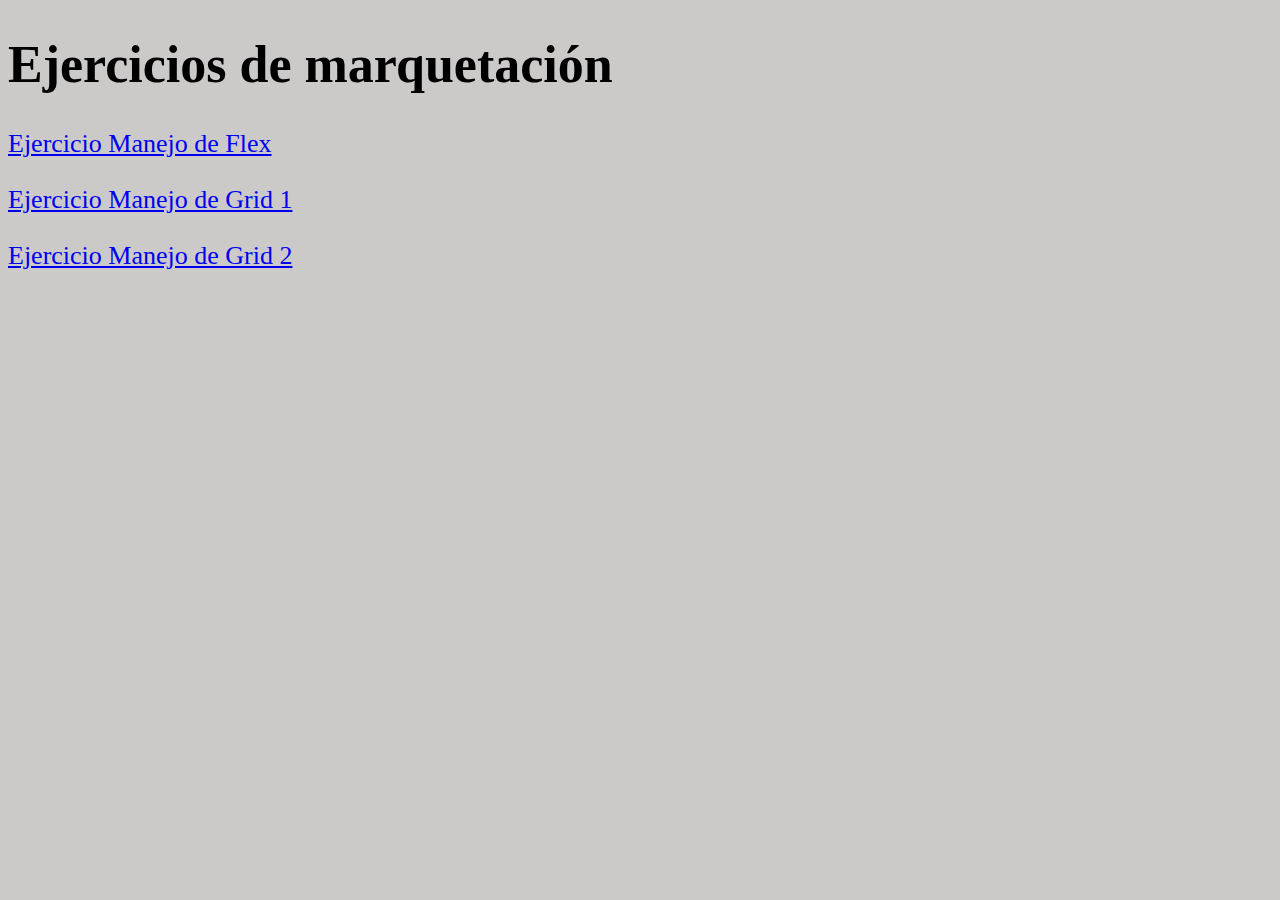
==== index.html @ b4b3e125 "Se crea la página index con sus respectivos enlaces" ====
<!DOCTYPE html>
<html lang="en">
<head>
    <meta charset="UTF-8">
    <meta name="viewport" content="width=device-width, initial-scale=1.0">
    <title>Document</title>
    <link rel="stylesheet" href="css/style.css">
</head>
<body>
    <header></header>
    <main id="pagina">
        <header><h1>Ejercicios de marquetación</h1></header>
        <section>
            <p><a href="http://127.0.0.1:5500/flex/ejemplo1.html">Ejercicio Manejo de Flex</a></p>
            <p><a href="grid/grid1.html">Ejercicio Manejo de Grid 1</a></p>
            <p><a href="grid/grid2.html">Ejercicio Manejo de Grid 2</a></p>
        </section>
    </main>
</body>
</html>
---- css/style.css ----
body {
    background-color: rgb(204, 201, 201);
    font-size: 26px;
}
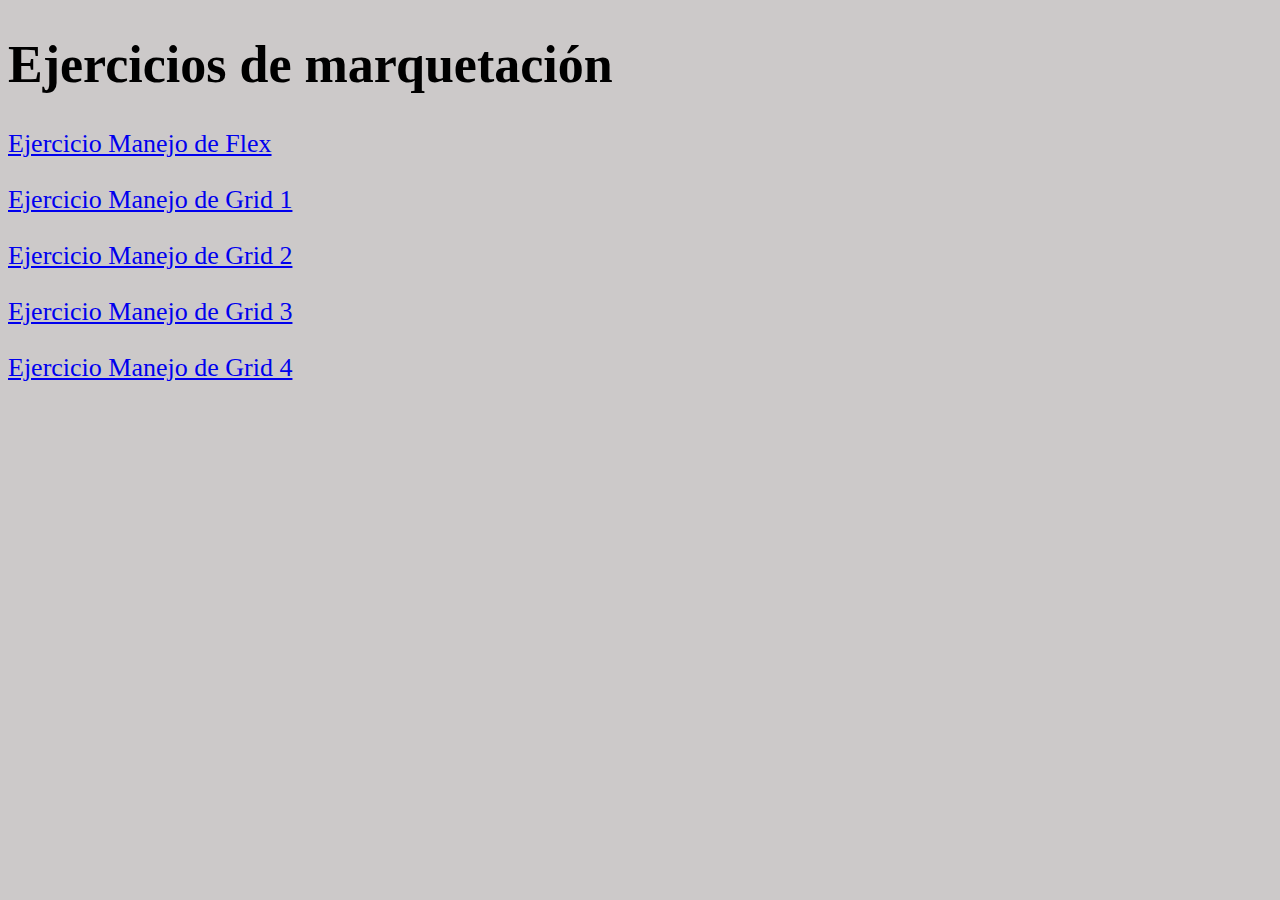
==== commit c0136680: "Se finalizan los ejercicios 3 y 4" ====
--- a/index.html
+++ b/index.html
@@ -14,6 +14,8 @@
             <p><a href="http://127.0.0.1:5500/flex/ejemplo1.html">Ejercicio Manejo de Flex</a></p>
             <p><a href="grid/grid1.html">Ejercicio Manejo de Grid 1</a></p>
             <p><a href="grid/grid2.html">Ejercicio Manejo de Grid 2</a></p>
+            <p><a href="grid/grid3.html">Ejercicio Manejo de Grid 3</a></p>
+            <p><a href="grid/grid4.html">Ejercicio Manejo de Grid 4</a></p>
         </section>
     </main>
 </body>
